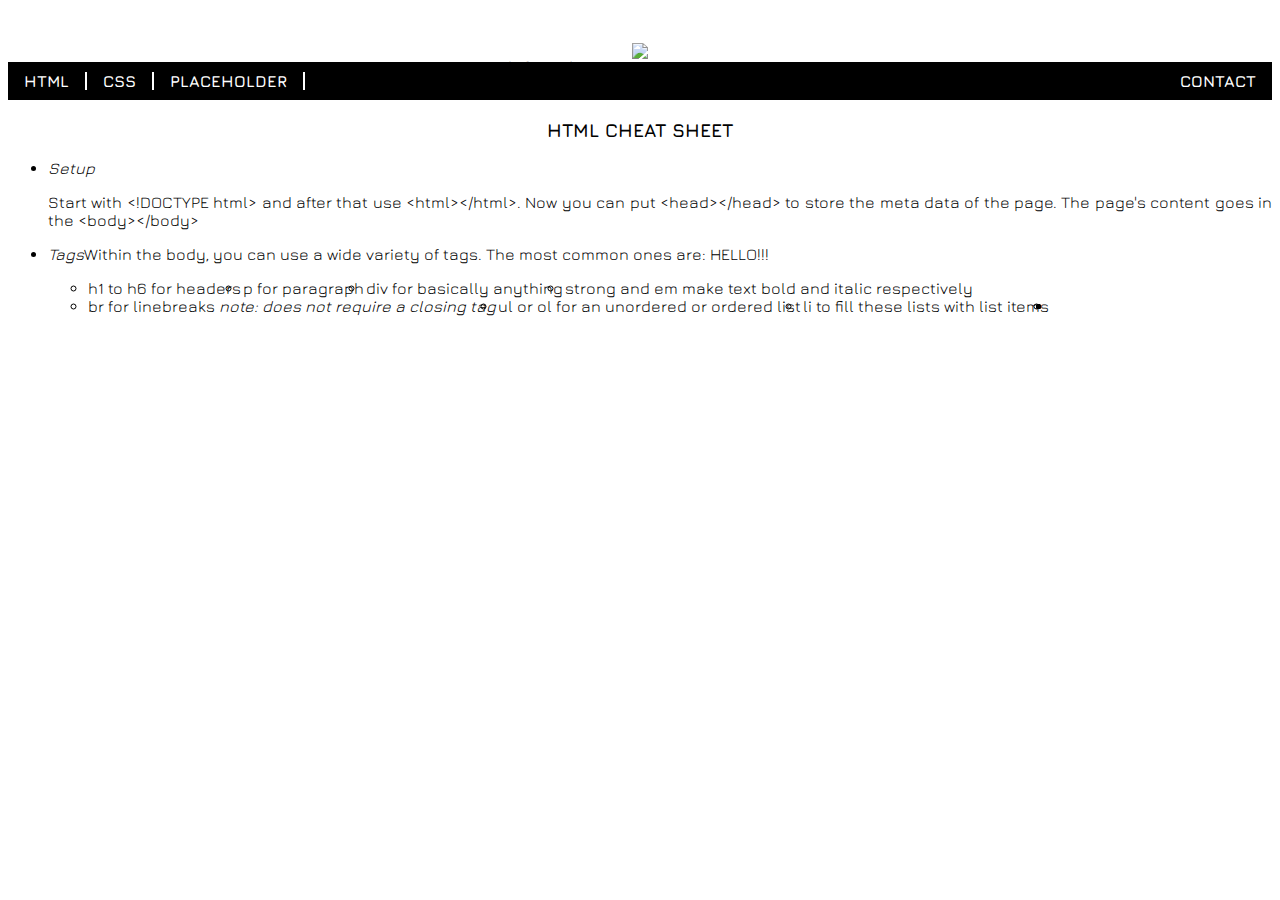
==== index.html @ ea41fd01 "map fix" ====
<!DOCTYPE html>
<html>
  <head>
    <title>Web Dev Cheat Sheet</title>
    <link href="resources/css/style.css" type="text/css" rel="stylesheet">
    <link rel="preconnect" href="https://fonts.googleapis.com">
<link rel="preconnect" href="https://fonts.gstatic.com" crossorigin>
<link rel="preconnect" href="https://fonts.googleapis.com">
<link rel="preconnect" href="https://fonts.gstatic.com" crossorigin>
<link href="https://fonts.googleapis.com/css2?family=Jura:wght@400;700&family=Roboto+Condensed:wght@300;400&family=Sacramento&display=swap" rel="stylesheet">
  </head>

  <body>
    <div class="top">
      <div class="container">
        <h2 id='banner-title'>HTML & CSS Cheat Sheet</h2>
        <img id='banner' src="https://cmm.nl/wp-content/uploads/2015/09/html-css.jpg"/>
        
      </div>
      
          <ul class="navbar">
            <li><a href='#html-content'>HTML</a></li>
            <li><a href='#'>CSS</a></li>
            <li><a href='#'>PLACEHOLDER</a></li>
            <li id='contact-block'><a class='contact' href='#'>CONTACT</a></li>
          </ul>
      
    </div>
    <div class="middle">
      
        <h3 id="html-content">HTML CHEAT SHEET</h3>
        <ul class="html-list">
          <li class="html-list-item">Setup</li><br>
          <p> Start with &lt;!DOCTYPE html&gt; and after that use &lt;html&gt;&lt;/html&gt;. Now you can put &lt;head&gt;&lt;/head&gt; to store the meta data of the page. The page's content goes in the &lt;body&gt;&lt;/body&gt;</p>
          <li class="html-list-item">Tags</li>
          <p> Within the body, you can use a wide variety of tags. The most common ones are: HELLO!!!
            <ul class="tag-list">
              <li>h1 to h6 for headers</li>
              <li>p for paragraph</li>
              <li>div for basically anything</li>
              <li>strong and em make text bold and italic respectively</li>
              <li>br for linebreaks <em>note: does not require a closing tag</em></li>
              <li>ul or ol for an unordered or ordered list</li>
              <li>li to fill these lists with list items</li>
              <li></li>
              <!-- use a * to indicate tag doesnt need closing -->
            </ul>
          </p>
          <li class="html-list-item"></li>
          <li class="html-list-item"></li>
          <li class="html-list-item"></li>
          <li class="html-list-item"></li>
        </ul>
        
      </div>
    
    <div class="bottom">

    </div>
  
  </body>
</html>
---- resources/css/style.css ----
body {
    background-image: url("cheat sheet/resources/images/background-main.jpeg");
    font-family: 'Jura', Arial, sans-serif;
  }
  
  
  .navbar {
    list-style-type: none;
    margin: 0px;
    padding: 10px 0px;
    width: 100%;
    background-color: rgba(0,0,0,1);      
    overflow: hidden;
    font-weight: bold;
  }
  
  .container {
    top: 0;
    position: relative;
    text-align: center;
  }
  
  #banner-title { 
    position: absolute; 
    left: 50%;
    top: 50px;
    transform: translate(-50%);
    margin: 0 auto; 
    position: relative;  
    font-family: 'Sacramento', Arial, serif;
  }
  
  #banner {
    width: 100%;
    margin: 0px;
    
  } 
  
  .html-list-item {
    border: none;
    font-style: italic;  
  }
  
  h3 {
    font-family: 'Jura', Arial, serif;
    font-weight: bold;
    text-align: center;
    background: white;
  }
  
  p {
    text-align: justify;
  }
  
  li {
    float: left;
    border-right: 2px solid white;
    
  }
  
  li a {
    display: block;
    padding: 0px 16px;
    color: white;
    text-decoration: none;
    font-family: 'Jura', Arial, serif;
  }
  
  
  #contact-block {
    float: right;
    border-right: none;
  }
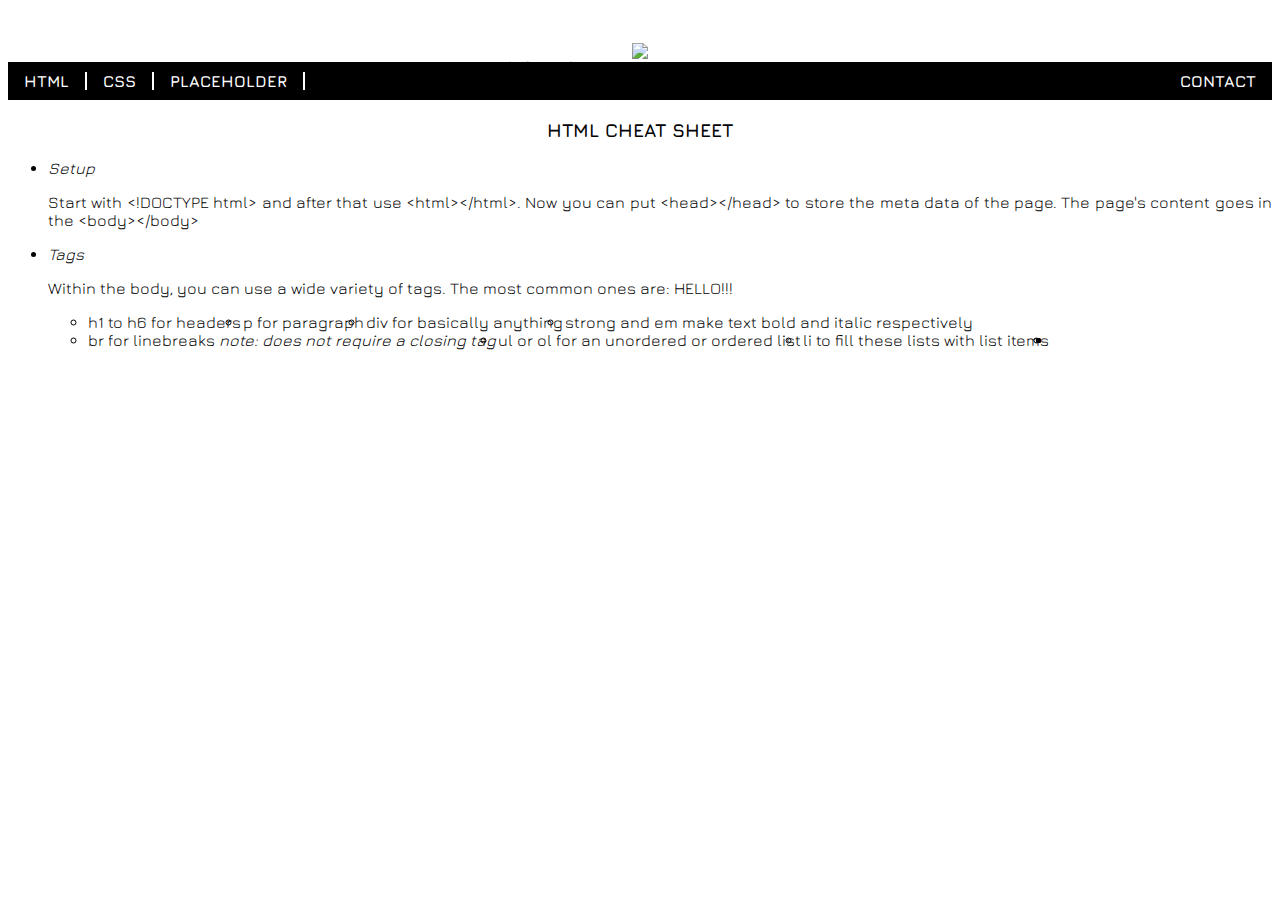
==== commit d34d631a: "image fix" ====
--- a/index.html
+++ b/index.html
@@ -32,7 +32,7 @@
         <ul class="html-list">
           <li class="html-list-item">Setup</li><br>
           <p> Start with &lt;!DOCTYPE html&gt; and after that use &lt;html&gt;&lt;/html&gt;. Now you can put &lt;head&gt;&lt;/head&gt; to store the meta data of the page. The page's content goes in the &lt;body&gt;&lt;/body&gt;</p>
-          <li class="html-list-item">Tags</li>
+          <li class="html-list-item">Tags</li><br>
           <p> Within the body, you can use a wide variety of tags. The most common ones are: HELLO!!!
             <ul class="tag-list">
               <li>h1 to h6 for headers</li>
--- a/resources/css/style.css
+++ b/resources/css/style.css
@@ -1,5 +1,5 @@
 body {
-    background-image: url("cheat sheet/resources/images/background-main.jpeg");
+    background-image: url("resources/images/background-main.jpeg");
     font-family: 'Jura', Arial, sans-serif;
   }
   
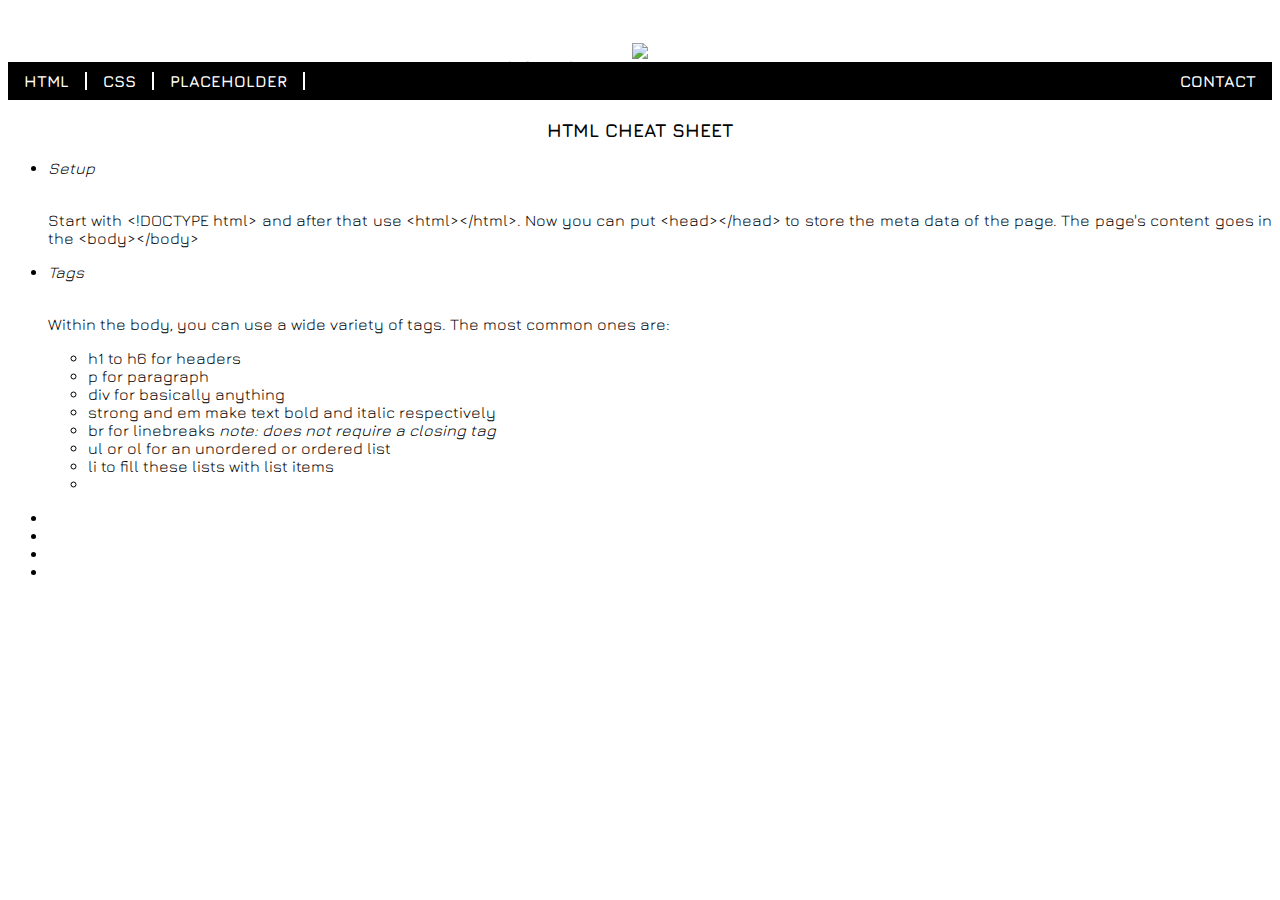
==== commit 7381c63b: "list fix" ====
--- a/index.html
+++ b/index.html
@@ -19,10 +19,10 @@
       </div>
       
           <ul class="navbar">
-            <li><a href='#html-content'>HTML</a></li>
-            <li><a href='#'>CSS</a></li>
-            <li><a href='#'>PLACEHOLDER</a></li>
-            <li id='contact-block'><a class='contact' href='#'>CONTACT</a></li>
+            <li class="nav-item"><a href='#html-content'>HTML</a></li>
+            <li class="nav-item"><a href='#'>CSS</a></li>
+            <li class="nav-item"><a href='#'>PLACEHOLDER</a></li>
+            <li class="nav-item" id='contact-block'><a class='contact' href='#'>CONTACT</a></li>
           </ul>
       
     </div>
@@ -33,7 +33,7 @@
           <li class="html-list-item">Setup</li><br>
           <p> Start with &lt;!DOCTYPE html&gt; and after that use &lt;html&gt;&lt;/html&gt;. Now you can put &lt;head&gt;&lt;/head&gt; to store the meta data of the page. The page's content goes in the &lt;body&gt;&lt;/body&gt;</p>
           <li class="html-list-item">Tags</li><br>
-          <p> Within the body, you can use a wide variety of tags. The most common ones are: HELLO!!!
+          <p> Within the body, you can use a wide variety of tags. The most common ones are: 
             <ul class="tag-list">
               <li>h1 to h6 for headers</li>
               <li>p for paragraph</li>
--- a/resources/css/style.css
+++ b/resources/css/style.css
@@ -1,5 +1,5 @@
 body {
-    background-image: url("resources/images/background-main.jpeg");
+    background-image: url("images/background-main.jpeg");
     font-family: 'Jura', Arial, sans-serif;
   }
   
@@ -52,7 +52,7 @@
     text-align: justify;
   }
   
-  li {
+  .nav-item {
     float: left;
     border-right: 2px solid white;
     
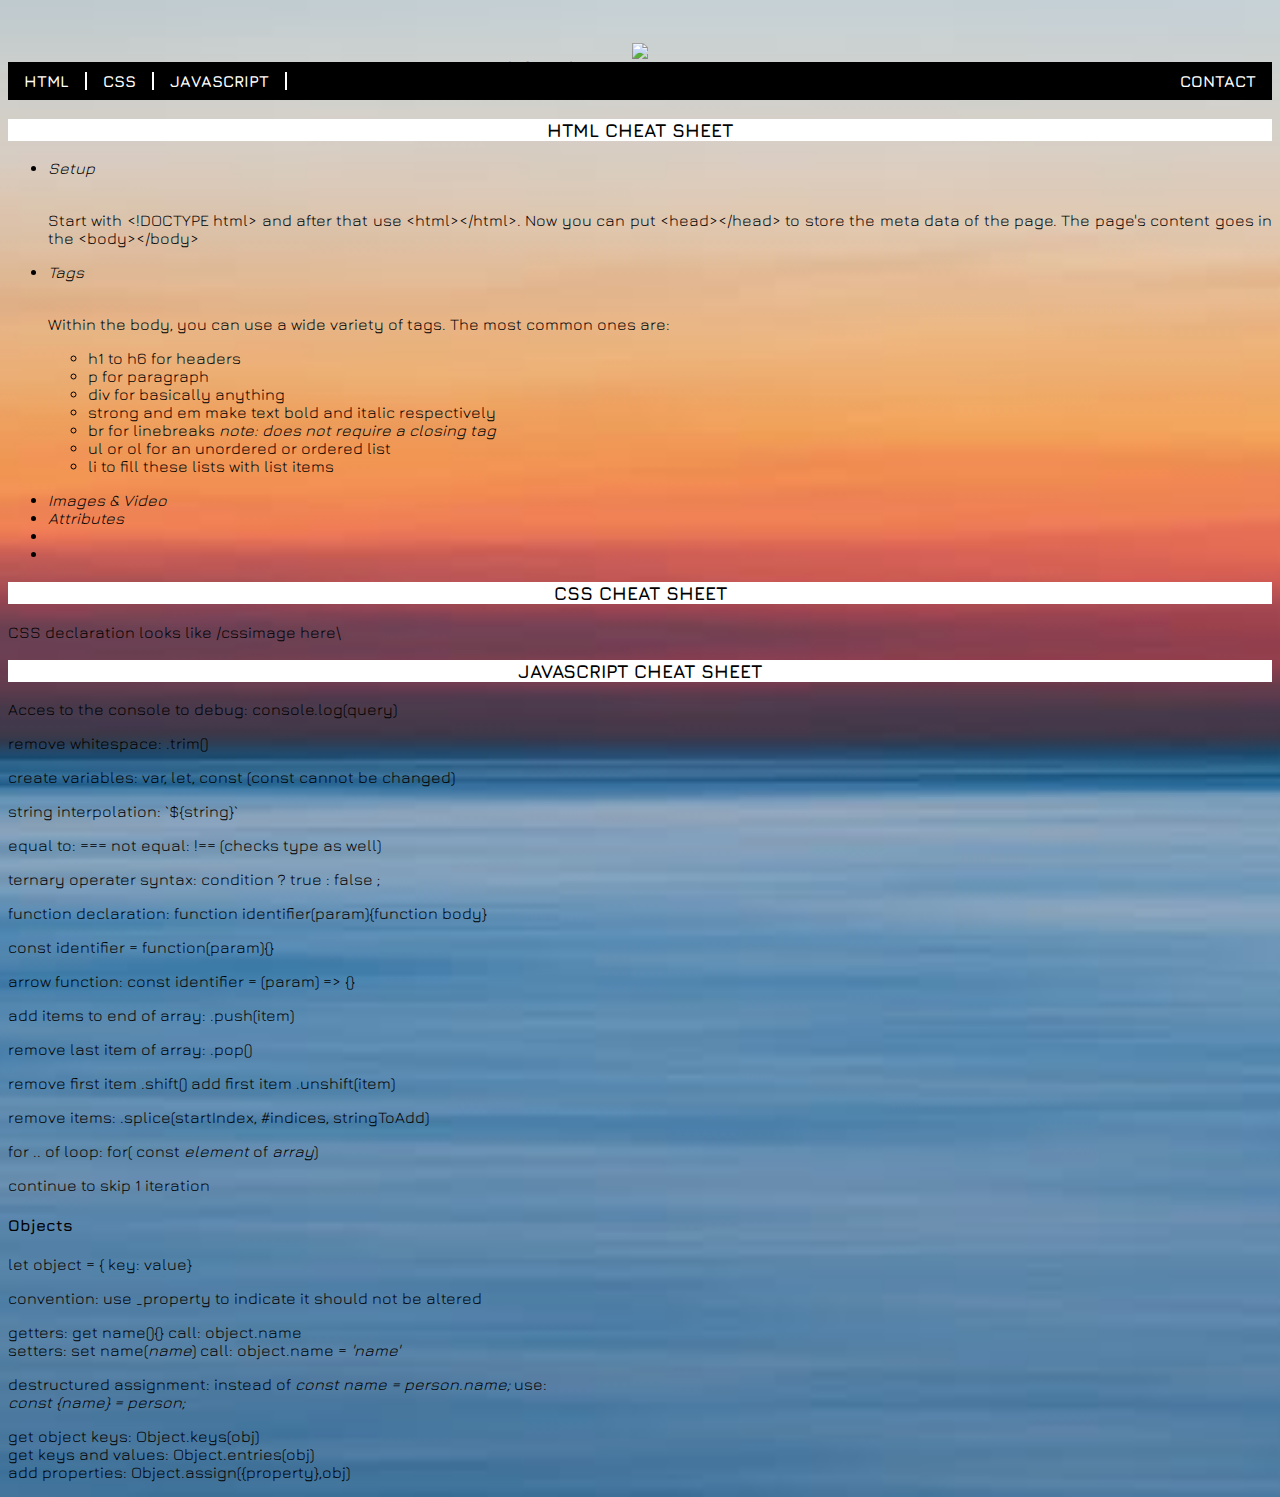
==== commit a9345541: "added stuff" ====
--- a/index.html
+++ b/index.html
@@ -20,8 +20,8 @@
       
           <ul class="navbar">
             <li class="nav-item"><a href='#html-content'>HTML</a></li>
-            <li class="nav-item"><a href='#'>CSS</a></li>
-            <li class="nav-item"><a href='#'>PLACEHOLDER</a></li>
+            <li class="nav-item"><a href='#css-content'>CSS</a></li>
+            <li class="nav-item"><a href='#js-content'>JAVASCRIPT</a></li>
             <li class="nav-item" id='contact-block'><a class='contact' href='#'>CONTACT</a></li>
           </ul>
       
@@ -41,18 +41,53 @@
               <li>strong and em make text bold and italic respectively</li>
               <li>br for linebreaks <em>note: does not require a closing tag</em></li>
               <li>ul or ol for an unordered or ordered list</li>
-              <li>li to fill these lists with list items</li>
-              <li></li>
+              <li>li to fill these lists with list items</li>              
               <!-- use a * to indicate tag doesnt need closing -->
             </ul>
           </p>
-          <li class="html-list-item"></li>
-          <li class="html-list-item"></li>
+          <li class="html-list-item">Images & Video</li>
+          <li class="html-list-item">Attributes</li>
           <li class="html-list-item"></li>
           <li class="html-list-item"></li>
         </ul>
-        
+
+        <h3 id="css-content">CSS CHEAT SHEET</h3>
+
+        <p>CSS declaration looks like /cssimage here\</p>
+        <h3 id="js-content">JAVASCRIPT CHEAT SHEET</h3>
+
+        <p>Acces to the console to debug: console.log(query)</p>
+        <p>remove whitespace: .trim()</p>
+        <p>create variables: var, let, const (const cannot be changed)</p>
+        <p>string interpolation: `${string}`</p>
+        <p>equal to: === not equal: !== (checks type as well)</p>
+        <p>ternary operater syntax: condition ? true : false ;</p>
+        <p>function declaration: function identifier(param){function body}</p>
+        <p>const identifier = function(param){}</p>
+        <p>arrow function: const identifier = (param) => {}</p>
+        <p>add items to end of array: .push(item)</p>
+        <p>remove last item of array: .pop()</p>
+        <p>remove first item .shift() add first item .unshift(item)</p>
+        <p>remove items: .splice(startIndex, #indices, stringToAdd)</p>
+        <p>for .. of loop: for( const <em>element</em> of <em>array</em>)</p>
+        <p>continue to skip 1 iteration</p>
+
+        <h4>Objects</h4>
+        <p>let object = { key: value}</p>
+        <p>convention: use _property to indicate it should not be altered</p>
+        <p>getters: get name(){}
+          call: object.name <br>
+          setters: set name(<em>name</em>)
+          call: object.name = <em>'name'</em>
+        </p>
+        <p>destructured assignment: instead of <em>const name = person.name;</em> use: <br>
+        <em>const {name} = person; </em> </p>
+
+        <p> get object keys: Object.keys(obj)<br>
+        get keys and values: Object.entries(obj)<br>
+        add properties: Object.assign({property},obj)</p>
       </div>
+
     
     <div class="bottom">
 
--- a/resources/css/style.css
+++ b/resources/css/style.css
@@ -1,5 +1,9 @@
 body {
-    background-image: url("images/background-main.jpeg");
+    background-image: url("../../resources/images/background-main.jpeg");
+    background-size: auto 100%;
+    background-repeat: no-repeat;
+    background-position: center;
+    
     font-family: 'Jura', Arial, sans-serif;
   }
   
@@ -34,22 +38,29 @@
     width: 100%;
     margin: 0px;
     
-  } 
-  
-  .html-list-item {
-    border: none;
-    font-style: italic;  
-  }
+  }  
   
   h3 {
     font-family: 'Jura', Arial, serif;
     font-weight: bold;
     text-align: center;
     background: white;
+    color: black;
   }
   
   p {
     text-align: justify;
+  }
+
+  .html-list-item {
+    border: none;
+    font-style: italic; 
+    color: black;
+    
+  }
+
+  .html-item {
+    list-style-type: disc; 
   }
   
   .nav-item {
@@ -58,7 +69,7 @@
     
   }
   
-  li a {
+  .nav-item a {
     display: block;
     padding: 0px 16px;
     color: white;
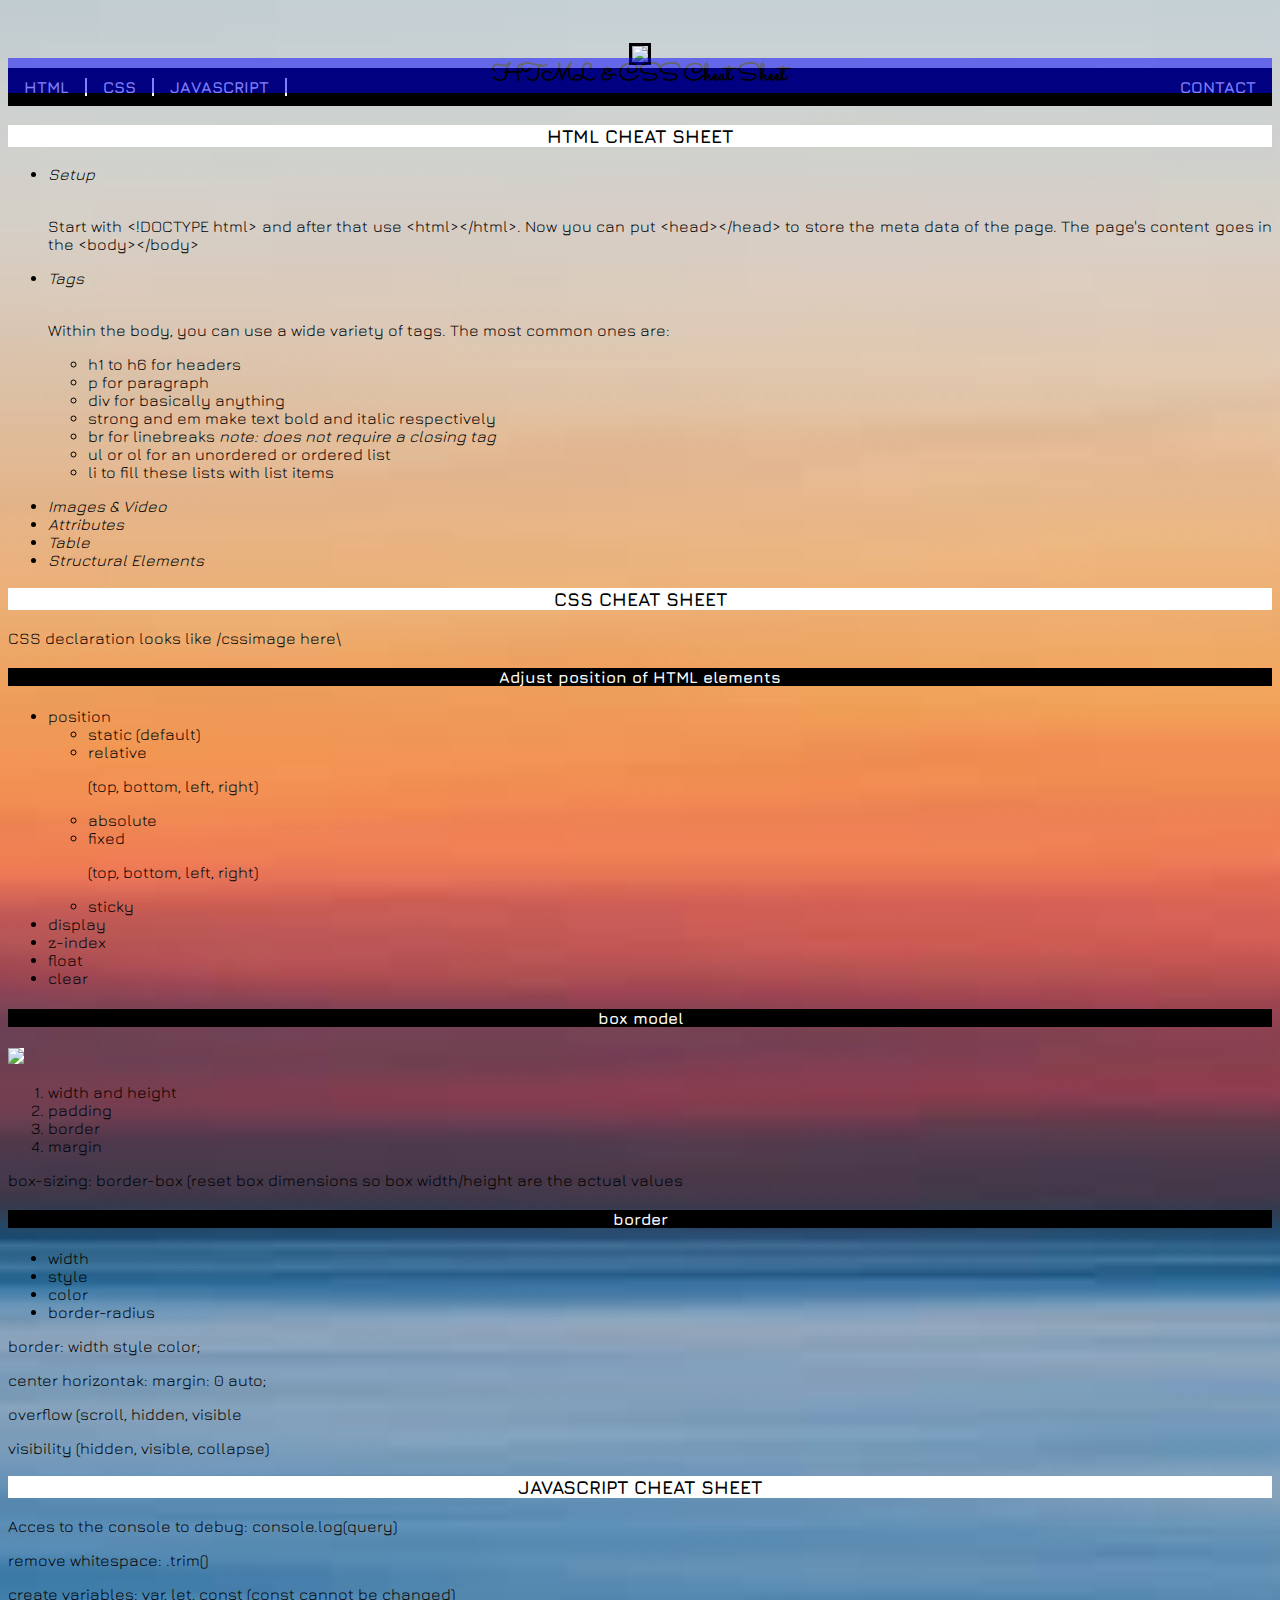
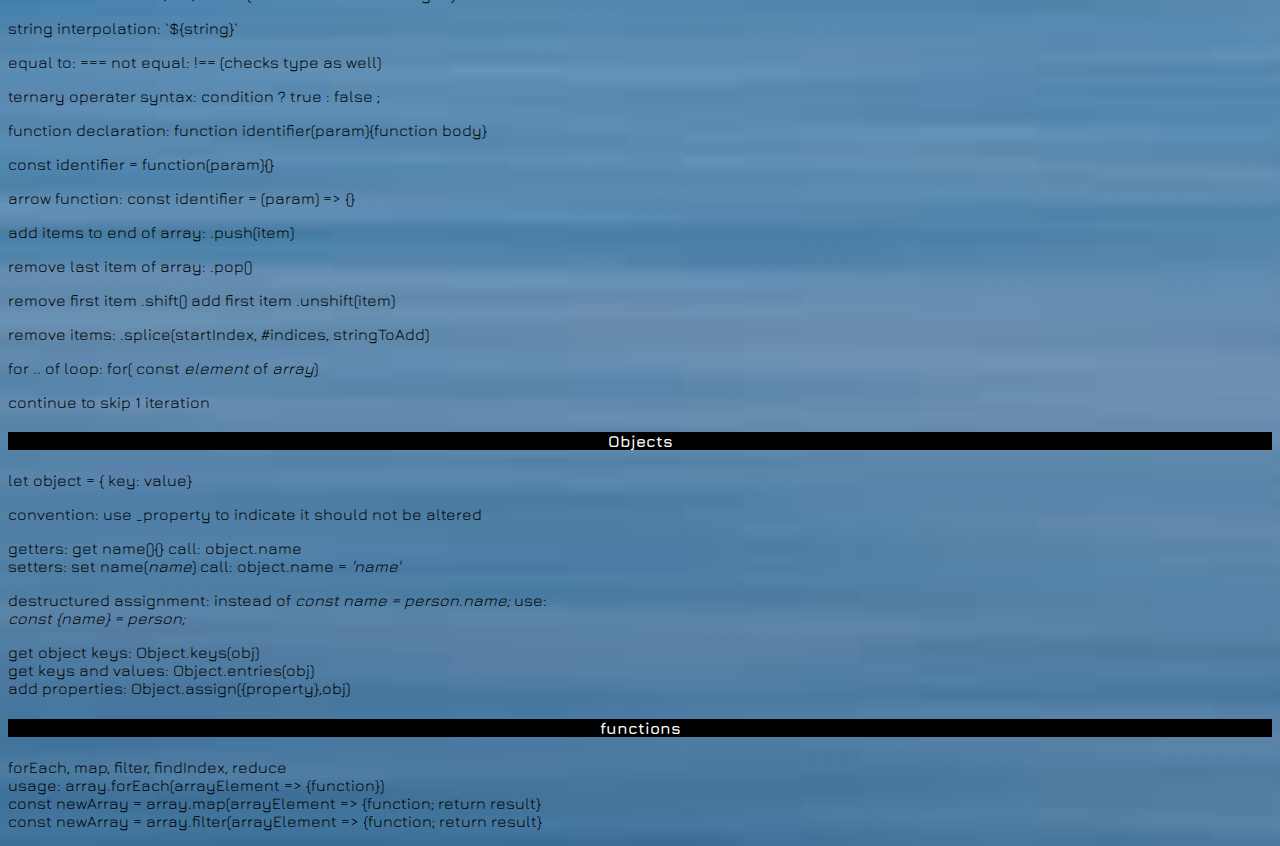
==== commit 6d96152c: "update" ====
--- a/index.html
+++ b/index.html
@@ -47,13 +47,59 @@
           </p>
           <li class="html-list-item">Images & Video</li>
           <li class="html-list-item">Attributes</li>
-          <li class="html-list-item"></li>
-          <li class="html-list-item"></li>
+          <li class="html-list-item">Table</li>
+          <li class="html-list-item">Structural Elements</li>
         </ul>
 
         <h3 id="css-content">CSS CHEAT SHEET</h3>
 
         <p>CSS declaration looks like /cssimage here\</p>
+        
+        <h4>Adjust position of HTML elements</h4>
+
+        <ul>
+          <li>position</li>
+          <ul>
+            <li>static (default)</li>
+            <li>relative</li>
+            <p> (top, bottom, left, right)</p>
+            <li>absolute</li>
+            <li>fixed</li>
+            <p> (top, bottom, left, right)</p>
+            <li>sticky</li>
+          </ul>
+          <li>display</li>
+          <li>z-index</li>
+          <li>float</li>
+          <li>clear</li>
+        </ul>
+
+
+        <h4>box model</h4>
+          
+        <img id='box-model' src='/Users/joeyhall/VSC/HTML/resources/images/diagram-boxmodel_Updated_1-01 (1).svg'/>
+        <ol>
+          <li>width and height</li>
+          <li>padding</li>
+          <li>border</li>
+          <li>margin</li>
+        </ol>
+        <p>box-sizing: border-box (reset box dimensions so box width/height are the actual values</p>
+
+        <h4>border</h4>
+        <ul>
+          <li>width</li>
+          <li>style</li>
+          <li>color</li>
+          <li>border-radius</li>
+        </ul>
+        <p>border: width style color;</p>
+
+        <p>center horizontak: margin: 0 auto;</p>
+        <p>overflow (scroll, hidden, visible</p>
+        <p>visibility (hidden, visible, collapse)</p>
+
+
         <h3 id="js-content">JAVASCRIPT CHEAT SHEET</h3>
 
         <p>Acces to the console to debug: console.log(query)</p>
@@ -86,6 +132,13 @@
         <p> get object keys: Object.keys(obj)<br>
         get keys and values: Object.entries(obj)<br>
         add properties: Object.assign({property},obj)</p>
+
+        <h4>functions</h4>
+        <p>forEach, map, filter, findIndex, reduce<br>
+        usage: array.forEach(arrayElement => {function})<br>
+        const newArray = array.map(arrayElement => {function; return result}<br>
+        const newArray = array.filter(arrayElement => {function; return result}</p>
+        
       </div>
 
     
--- a/resources/css/style.css
+++ b/resources/css/style.css
@@ -18,27 +18,50 @@
     font-weight: bold;
   }
   
-  .container {
+  .top {
+    position: relative;
+    padding: 0;
     top: 0;
-    position: relative;
-    text-align: center;
+    left: 0;
+    width: 100%;
+    z-index: 10;
+    
+  }
+
+  .middle {
+    position: relative; 
+    
+    
+  }
+
+  .container {  
+        text-align: center;
+        margin-top: 0;
+        padding: 0;
   }
   
   #banner-title { 
-    position: absolute; 
+    position: relative; 
+    background-color: blue;
+    opacity: 0.5;
     left: 50%;
     top: 50px;
     transform: translate(-50%);
-    margin: 0 auto; 
-    position: relative;  
+    margin: 0 auto;      
     font-family: 'Sacramento', Arial, serif;
   }
   
   #banner {
     width: 100%;
     margin: 0px;
-    
+    border: 3px solid black;   
+   
   }  
+
+  #box-model{
+    background: white;
+
+  }
   
   h3 {
     font-family: 'Jura', Arial, serif;
@@ -46,6 +69,13 @@
     text-align: center;
     background: white;
     color: black;
+  }
+
+  h4 {
+    font-weight: bold;
+    text-align: center;
+    background: black;
+    color: white;
   }
   
   p {
